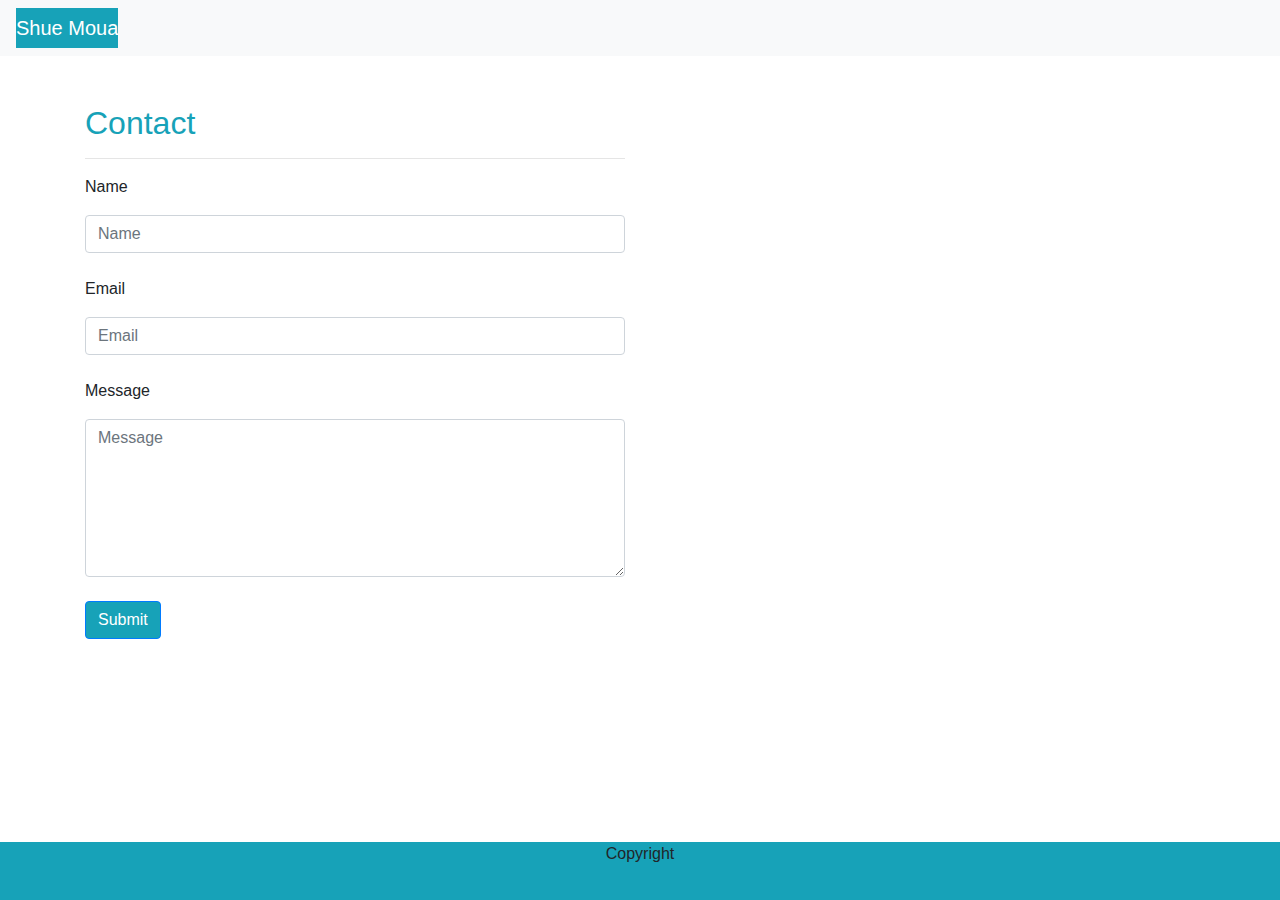
==== contact.html @ 0cb71c97 "Copied portfolio code to contact" ====
<!DOCTYPE html>
<html lang="en">

<head>
    <meta charset="UTF-8">
    <meta name="viewport" content="width=device-width, initial-scale=1.0">
    <title>Portfolio</title>

    <link rel="stylesheet" href="https://stackpath.bootstrapcdn.com/bootstrap/4.5.2/css/bootstrap.min.css"
        integrity="sha384-JcKb8q3iqJ61gNV9KGb8thSsNjpSL0n8PARn9HuZOnIxN0hoP+VmmDGMN5t9UJ0Z" crossorigin="anonymous">
    <link rel="stylesheet" href="portfolio.css">
    <script src="https://code.jquery.com/jquery-3.5.1.slim.min.js"
        integrity="sha384-DfXdz2htPH0lsSSs5nCTpuj/zy4C+OGpamoFVy38MVBnE+IbbVYUew+OrCXaRkfj"
        crossorigin="anonymous"></script>
    <script src="https://cdn.jsdelivr.net/npm/popper.js@1.16.1/dist/umd/popper.min.js"
        integrity="sha384-9/reFTGAW83EW2RDu2S0VKaIzap3H66lZH81PoYlFhbGU+6BZp6G7niu735Sk7lN"
        crossorigin="anonymous"></script>
    <script src="https://stackpath.bootstrapcdn.com/bootstrap/4.5.2/js/bootstrap.min.js"
        integrity="sha384-B4gt1jrGC7Jh4AgTPSdUtOBvfO8shuf57BaghqFfPlYxofvL8/KUEfYiJOMMV+rV"
        crossorigin="anonymous"></script>
</head>

<style>
    .heading {
        text-align: left;
        font-size: 45px;
        border-bottom: 2px solid;
    }

    .footer {
      width: 100%;
      height: 6.5%;
    }
</style>

<body>

    <header class="navbar navbar-light bg-light">
        <span class="navbar-brand mb-0 text-white bg-info h1">Shue Moua</span>
    </header>
    <br><br>

    <div class="container">
        <div class="row">
            <div class="col-lg-6 text-left">
                <h2 class="text-info">Contact</h2>
                <hr>
                <p>Name</p>
                <input type="Text" name="text" required="" placeholder="Name" class="form-control">
                <br>
                <p>Email</p>
                <input type="Text" name="text" required="" placeholder="Email" class="form-control">
                <br>
                <p>Message</p>
                <textarea rows="6" placeholder="Message" required="" class="form-control"></textarea>
                <br>
                <input class="btn btn-primary bg-info" type="submit" value="Submit">
            </div>
        </div>
    </div>
    <footer class="footer bg-info fixed-bottom">
        <p class="ft text-center">Copyright</p>
    </footer>

</body>

</html>
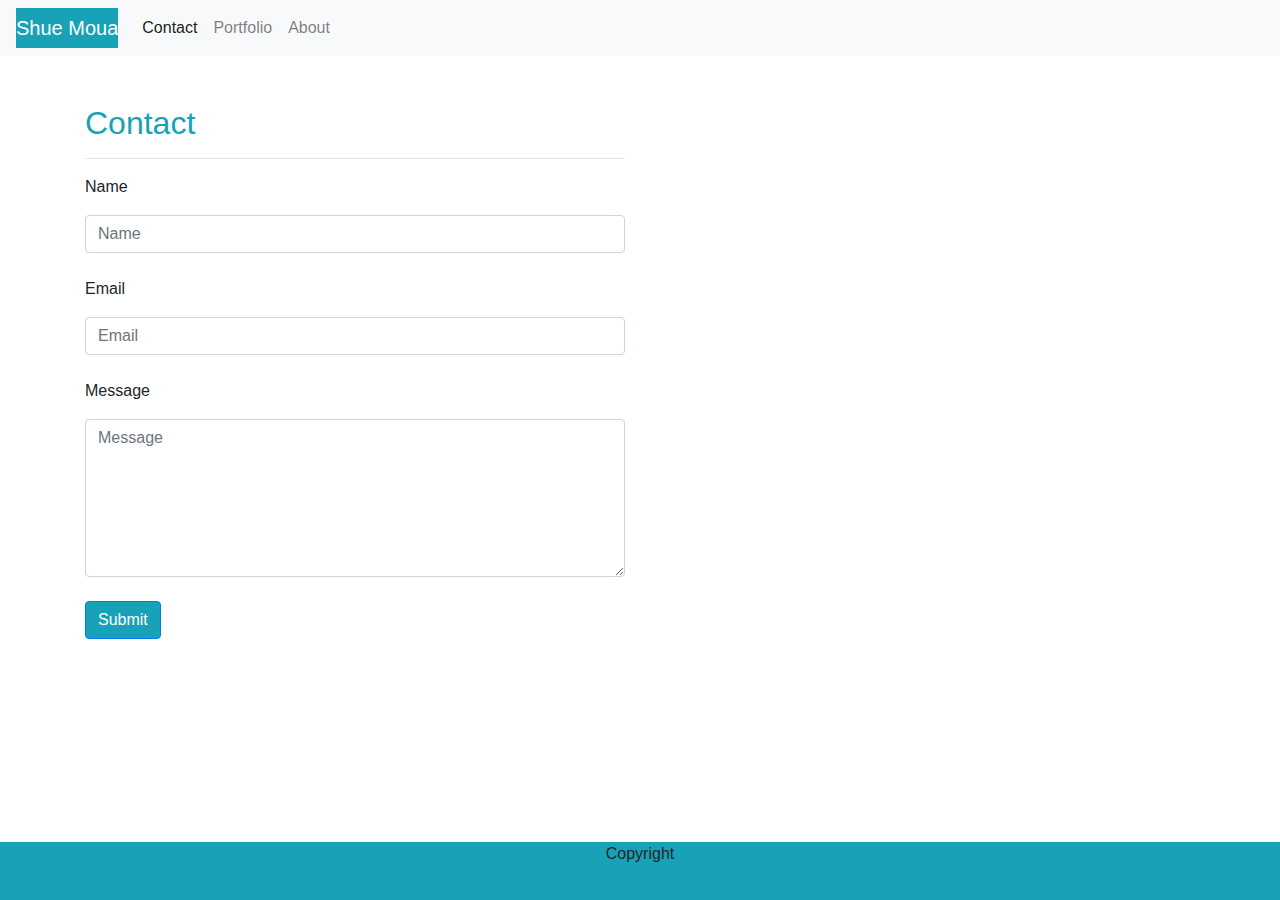
==== commit 2bcc0938: "Added links and new Nav bar" ====
--- a/contact.html
+++ b/contact.html
@@ -4,7 +4,7 @@
 <head>
     <meta charset="UTF-8">
     <meta name="viewport" content="width=device-width, initial-scale=1.0">
-    <title>Portfolio</title>
+    <title>Contact</title>
 
     <link rel="stylesheet" href="https://stackpath.bootstrapcdn.com/bootstrap/4.5.2/css/bootstrap.min.css"
         integrity="sha384-JcKb8q3iqJ61gNV9KGb8thSsNjpSL0n8PARn9HuZOnIxN0hoP+VmmDGMN5t9UJ0Z" crossorigin="anonymous">
@@ -35,9 +35,28 @@
 
 <body>
 
-    <header class="navbar navbar-light bg-light">
-        <span class="navbar-brand mb-0 text-white bg-info h1">Shue Moua</span>
-    </header>
+    <nav class="navbar navbar-expand-lg navbar-light bg-light">
+        <a class="navbar-brand bg-info text-white" href="#">Shue Moua</a>
+        <button class="navbar-toggler" type="button" data-toggle="collapse" data-target="#navbarNav"
+            aria-controls="navbarNav" aria-expanded="false" aria-label="Toggle navigation">
+            <span class="navbar-toggler-icon"></span>
+        </button>
+        <div class="collapse navbar-collapse" id="navbarNav">
+            <ul class="navbar-nav">
+                <li class="nav-item active">
+                    <a class="nav-link" href="https://shuemoua.github.io/Responsive-Portfolio/contact.html">Contact
+                        <span class="sr-only">(current)</span></a>
+                </li>
+                <li class="nav-item">
+                    <a class="nav-link"
+                        href="https://shuemoua.github.io/Responsive-Portfolio/portfolio.html">Portfolio</a>
+                </li>
+                <li class="nav-item ">
+                    <a class="nav-link" href="https://shuemoua.github.io/Responsive-Portfolio/">About</a>
+                </li>
+            </ul>
+        </div>
+    </nav>
     <br><br>
 
     <div class="container">
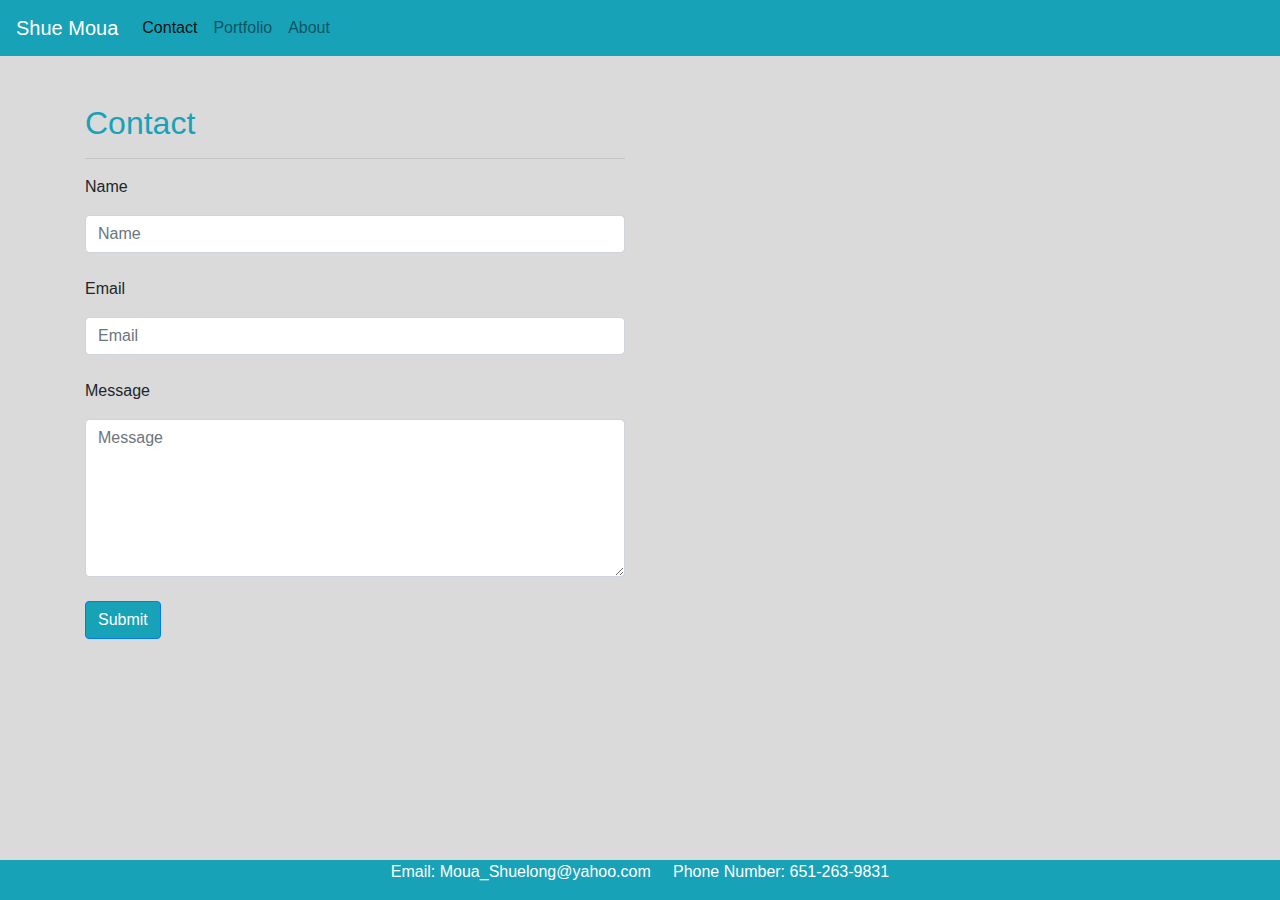
==== commit aebd03ee: "Updated all 3 html files with contact info. Updated index with resume" ====
--- a/contact.html
+++ b/contact.html
@@ -6,39 +6,19 @@
     <meta name="viewport" content="width=device-width, initial-scale=1.0">
     <title>Contact</title>
 
-    <link rel="stylesheet" href="https://stackpath.bootstrapcdn.com/bootstrap/4.5.2/css/bootstrap.min.css"
-        integrity="sha384-JcKb8q3iqJ61gNV9KGb8thSsNjpSL0n8PARn9HuZOnIxN0hoP+VmmDGMN5t9UJ0Z" crossorigin="anonymous">
-    <link rel="stylesheet" href="portfolio.css">
-    <script src="https://code.jquery.com/jquery-3.5.1.slim.min.js"
-        integrity="sha384-DfXdz2htPH0lsSSs5nCTpuj/zy4C+OGpamoFVy38MVBnE+IbbVYUew+OrCXaRkfj"
-        crossorigin="anonymous"></script>
-    <script src="https://cdn.jsdelivr.net/npm/popper.js@1.16.1/dist/umd/popper.min.js"
-        integrity="sha384-9/reFTGAW83EW2RDu2S0VKaIzap3H66lZH81PoYlFhbGU+6BZp6G7niu735Sk7lN"
-        crossorigin="anonymous"></script>
-    <script src="https://stackpath.bootstrapcdn.com/bootstrap/4.5.2/js/bootstrap.min.js"
-        integrity="sha384-B4gt1jrGC7Jh4AgTPSdUtOBvfO8shuf57BaghqFfPlYxofvL8/KUEfYiJOMMV+rV"
-        crossorigin="anonymous"></script>
+    <link rel="stylesheet" href="https://stackpath.bootstrapcdn.com/bootstrap/4.5.2/css/bootstrap.min.css" integrity="sha384-JcKb8q3iqJ61gNV9KGb8thSsNjpSL0n8PARn9HuZOnIxN0hoP+VmmDGMN5t9UJ0Z" crossorigin="anonymous">
+    <link rel="stylesheet" href="assets/style.css">
+    <script src="https://code.jquery.com/jquery-3.5.1.slim.min.js" integrity="sha384-DfXdz2htPH0lsSSs5nCTpuj/zy4C+OGpamoFVy38MVBnE+IbbVYUew+OrCXaRkfj" crossorigin="anonymous"></script>
+    <script src="https://cdn.jsdelivr.net/npm/popper.js@1.16.1/dist/umd/popper.min.js" integrity="sha384-9/reFTGAW83EW2RDu2S0VKaIzap3H66lZH81PoYlFhbGU+6BZp6G7niu735Sk7lN" crossorigin="anonymous"></script>
+    <script src="https://stackpath.bootstrapcdn.com/bootstrap/4.5.2/js/bootstrap.min.js" integrity="sha384-B4gt1jrGC7Jh4AgTPSdUtOBvfO8shuf57BaghqFfPlYxofvL8/KUEfYiJOMMV+rV" crossorigin="anonymous"></script>
 </head>
 
-<style>
-    .heading {
-        text-align: left;
-        font-size: 45px;
-        border-bottom: 2px solid;
-    }
-
-    .footer {
-      width: 100%;
-      height: 6.5%;
-    }
-</style>
 
 <body>
 
-    <nav class="navbar navbar-expand-lg navbar-light bg-light">
+    <nav class="navbar navbar-expand-lg navbar-light bg-info">
         <a class="navbar-brand bg-info text-white" href="#">Shue Moua</a>
-        <button class="navbar-toggler" type="button" data-toggle="collapse" data-target="#navbarNav"
-            aria-controls="navbarNav" aria-expanded="false" aria-label="Toggle navigation">
+        <button class="navbar-toggler" type="button" data-toggle="collapse" data-target="#navbarNav" aria-controls="navbarNav" aria-expanded="false" aria-label="Toggle navigation">
             <span class="navbar-toggler-icon"></span>
         </button>
         <div class="collapse navbar-collapse" id="navbarNav">
@@ -48,8 +28,7 @@
                         <span class="sr-only">(current)</span></a>
                 </li>
                 <li class="nav-item">
-                    <a class="nav-link"
-                        href="https://shuemoua.github.io/Responsive-Portfolio/portfolio.html">Portfolio</a>
+                    <a class="nav-link" href="https://shuemoua.github.io/Responsive-Portfolio/portfolio.html">Portfolio</a>
                 </li>
                 <li class="nav-item ">
                     <a class="nav-link" href="https://shuemoua.github.io/Responsive-Portfolio/">About</a>
@@ -78,7 +57,7 @@
         </div>
     </div>
     <footer class="footer bg-info fixed-bottom">
-        <p class="ft text-center">Copyright</p>
+        <p class="text-center text-white">Email: Moua_Shuelong@yahoo.com &nbsp; &nbsp; Phone Number: 651-263-9831</p>
     </footer>
 
 </body>
--- a/assets/style.css
+++ b/assets/style.css
@@ -0,0 +1,3 @@
+body {
+    background-color: rgb(218, 218, 218);
+}